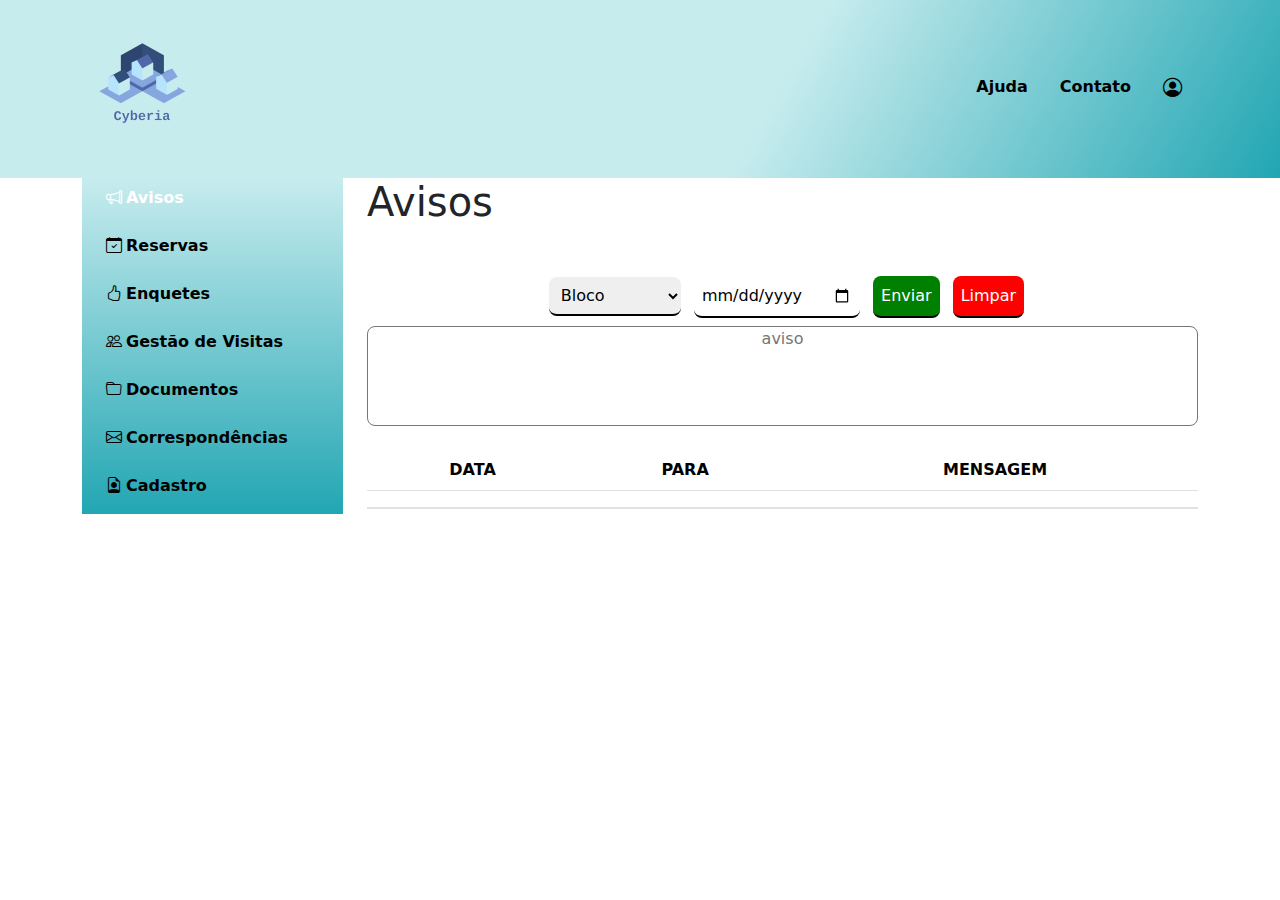
==== index.html @ b3bbd06e "initial commit" ====
<!DOCTYPE html>
<html lang="pt-BR">
<head>
    <meta charset="UTF-8">
    <meta name="viewport" content="width=device-width, initial-scale=1.0">
    <link rel="stylesheet" href="https://cdn.jsdelivr.net/npm/bootstrap-icons@1.11.3/font/bootstrap-icons.min.css">
    <link rel="stylesheet" href="https://cdn.jsdelivr.net/npm/bootstrap@5.3.3/dist/css/bootstrap.min.css">
    <link rel="stylesheet" href="main.css">
    <title>Ciberya</title>
</head>
<body>

    <header class="navbar navbar-expand-lg p-4">
        <div class="container d-flex justify-content-between align-items-center">
            <h1 class="navbar-brand m-0 fw-bold">
                <img class="img-logo" src="./imagens/logo_transparent_2.png" alt="">
            </h1>
            <button class="navbar-toggler" data-bs-toggle="collapse" data-bs-target="#menu">
                <span class="navbar-toggler-icon"></span>
            </button>
            <nav class="ms-auto">
                <ul class="nav nav-pills">
                    <li class="nav-item fw-bold">
                        <a class="nav-link" href="#">
                            Ajuda
                        </a>
                    </li>
                    <li class="nav-item fw-bold">
                        <a class="nav-link" href="#">
                            Contato
                        </a>
                    </li>
                    <li class="nav-item fw-bold">
                        <a class="nav-link" href="#">
                            <i class="bi bi-person-circle"></i>
                        </a>
                    </li>
                </ul>
            </nav>
        </div>
    </header>
    <section>
        <div class="container">
            <div class="row">
                <aside class="col-md-3 col-sm-3"> 
                    <nav class=" nav-menu navbar-collapse justify-content-start" id="menu" >
                        <ul class="nav nav-pills flex-column">
                            <button type="button" data-bs-toggle="tab" data-bs-target="#comunicados-avisos" class="nav-link text-start fw-bold active">
                                <i class="bi bi-megaphone me-1"></i>Avisos
                            </button>
                            <button type="button" data-bs-toggle="tab" data-bs-target="#reservas" class="nav-link text-start fw-bold">
                                <i class="bi bi-calendar-check me-1"></i>Reservas
                            </button>
                            <button type="button" data-bs-toggle="tab" data-bs-target="#enquetes-votacoes" class="nav-link text-start fw-bold">
                                <i class="bi bi-hand-thumbs-up me-1"></i>Enquetes
                            </button>
                            <button type="button" data-bs-toggle="tab" data-bs-target="#visitantes" class="nav-link text-start fw-bold">
                                <i class="bi bi-people me-1"></i>Gestão de Visitas
                            </button>
                            <!-- <button type="button" data-bs-toggle="tab" data-bs-target="#financeiro" class="nav-link text-start fw-bold">
                                <i class="bi bi-currency-dollar me-1"></i>Financeiro
                            </button> -->
                            <button type="button" data-bs-toggle="tab" data-bs-target="#documentos" class="nav-link text-start fw-bold">
                                <i class="bi bi-folder me-1"></i>Documentos
                            </button>
                            <button type="button" data-bs-toggle="tab" data-bs-target="#correspondencias" class="nav-link text-start fw-bold">
                                <i class="bi bi-envelope me-1"></i>Correspondências
                            </button>
                            <button type="button" data-bs-toggle="tab" data-bs-target="#cadastro" class="nav-link text-start fw-bold">
                                <i class="bi bi-file-earmark-person me-1"></i>Cadastro
                            </button>
                        </ul>
                    </nav>
                </aside>
                <div class="col-md-9 col-sm-9" >
                    <div class="tab-content">
                        <div class="tab-pane active" id="comunicados-avisos">
                            <div class="row">
                                <div class="col-md-12 col-sm-12">
                                    <h1>Avisos</h1>
                                    <div class="avisos">
                                        <form id="form-avisos" class="pb-4">
                                            <select name="opçoes" id="opcoes">
                                                <option value="bloco">
                                                    Bloco
                                                </option>
                                                <option value="condominio">
                                                    Condomínio
                                                </option>
                                            </select>
                                            <input type="date" placeholder="">
                                            <button type="submit">Enviar</button>
                                            <button type="reset" class="reset">Limpar</button>
                                            <textarea name="" id="" placeholder="aviso"></textarea>
                                        </form>
                                        <table class="table">
                                            <thead>
                                                <th>DATA</th>
                                                <th>PARA</th>
                                                <th>MENSAGEM</th>
                                            </thead>
                                            <tbody>
                                                <tr>
                                                    <td></td>
                                                    <td></td>
                                                    <td></td>
                                                </tr>
                                            </tbody>
                                        </table>
                                    </div>
                                </div>
                            </div>
                        </div>
                        <div class="tab-pane fade" id="reservas">
                            <div class="row">
                                <div class="col-md-12 col-sm-12">
                                    <h1>Reservas</h1>
                                    <div class="reservas">
                                        <form id="form-reservas" class="pb-4">
                                            <input type="text" id="nome-reserva" placeholder="Digite seu nome">
                                            <input type="date" id="data-reserva" placeholder="">
                                            <button type="button" class="doc">Documentos</button>
                                            <button type="submit">Nova reserva</button>
                                        </form>
                                        <table class="table table-reserva">
                                            <thead>
                                                <th>RESERVA</th>
                                                <th>DATA</th>
                                            </thead>
                                            <tbody>
                                                <tr>
                                                    <td></td>
                                                    <td></td>
                                               </tr>
                                            </tbody>
                                        </table>
                                    </div>
                                </div>
                            </div>
                        </div>
                        <div class="tab-pane fade" id="enquetes-votacoes">
                            <div class="row">
                                <div class="col-md-12 col-sm-12">
                                    <h1>Enquetes e Votação</h1>
                                    <div class="votos">
                                        <form id="form-votos" class="pb-4">
                                            <button type="button" class="voto">Criar enquete</button>
                                        </form>
                                        <table class="table table-votos">
                                            <thead>
                                                <th>ENQUETE</th>
                                                <th>QTD.PERGUNTAS</th>
                                                <th>DATA DE ENVIO</th>
                                                <th>ENCERRRA EM</th>
                                            </thead>
                                            <tbody>
                                                <tr>
                                                    <td></td>
                                                    <td></td>
                                                    <td></td>
                                                    <td></td>
                                                </tr>
                                            </tbody>
                                        </table>
                                    </div>
                                </div>
                            </div>
                        </div>  
                        <div class="tab-pane fade" id="visitantes">
                            <div class="row">
                                <div class="col-md-12 col-sm-12">
                                    <h1>Visitantes</h1>
                                    <div class="visitas">
                                        <form id="form-visitas" class="pb-4">
                                            <input type="text" id="nome-visita" placeholder="Digite o nome do visitante">
                                            <input type="datetime-local" id="data-visita">
                                            <button type="button" class="liberar">Gerar pré-liberação</button>
                                            <button type="submit">Enviar</button>
                                        </form>
                                        <table class="table table-visitas">
                                            <thead>
                                                <th>VISITANTE</th>
                                                <th>DATA</th>
                                            </thead>
                                            <tbody>
                                                <tr>
                                                    <td></td>
                                                    <td></td>
                                                </tr>
                                            </tbody>
                                        </table>
                                    </div>
                                </div>
                            </div>
                        </div>
                        <div class="tab-pane fade" id="servicos">
                            <div class="row">
                                <div class="col-md-12 col-sm-12">
                                    <h1>Solicitar Serviços</h1>
                                    <div class="visitas">
                                        <form id="form-visitas" class="pb-4">
                                            <input type="text" id="nome-visita" placeholder="Digite o nome do visitante">
                                            <input type="datetime-local" id="data-visita">
                                            <button type="button" class="liberar">Gerar pré-liberação</button>
                                            <button type="submit">Enviar</button>
                                        </form>
                                        <table class="table table-visitas">
                                            <thead>
                                                <th>VISITANTE</th>
                                                <th>DATA</th>
                                            </thead>
                                            <tbody>
                                                <tr>
                                                    <td></td>
                                                    <td></td>
                                                </tr>
                                            </tbody>
                                        </table>
                                    </div>
                                </div>
                            </div>
                        </div>  
                        <!-- <div class="tab-pane fade" id="financeiro">
                            <div class="row">
                                <div class="col-md-12 col-sm-12">
                                    <h1>Financeiro</h1>
                                    <div class="visitas">
                                        <form id="form-visitas" class="pb-4">
                                            <input type="text" id="nome-visita" placeholder="Digite o nome do visitante">
                                            <input type="datetime-local" id="data-visita">
                                            <button type="button" class="liberar">Gerar pré-liberação</button>
                                            <button type="submit">Enviar</button>
                                        </form>
                                        <table class="table table-visitas">
                                            <thead>
                                                <th>VISITANTE</th>
                                                <th>DATA</th>
                                            </thead>
                                            <tbody>
                                                <tr>
                                                    <td></td>
                                                    <td></td>
                                                </tr>
                                            </tbody>
                                        </table>
                                    </div>
                                </div>
                            </div>
                        </div>     -->
                        <div class="tab-pane fade" id="documentos">
                            <div class="row">
                                <div class="col-md-12 col-sm-12">
                                    <h1>Documentos</h1>
                                    <div class="documentos">
                                        <form id="form-documentos" class="pb-4">
                                            <button type="button" class="doc" data-bs-toggle="modal" data-bs-target="#modal">
                                                Inserir
                                            </button>
                                            <button type="button">Categorias</button>
                                            <input type="text" placeholder="Nome">
                                        </form>
                                        <table class="table table-documentos">
                                            <thead>
                                                <th>NOME</th>
                                                <th>CATEGORIA</th>
                                                <th>ADICIONADO EM</th>
                                            </thead>
                                            <tbody>
                                                <tr>
                                                    <td></td>
                                                    <td></td>
                                                    <td></td>
                                                </tr>
                                            </tbody>
                                        </table>
                                    </div>
                                    <div class="modal w-100" id="modal" data-bs-backdrop="static">
                                        <div class="modal-dialog">
                                            <div class="modal-content">
                                                <div class="modal-header">
                                                    <h1>Inserir Documento</h1>
                                                    <button type="button" class="btn-close" data-bs-dismiss="modal"></button>
                                                </div>
                                                <div class="modal-body">
                                                   <form>
                                                        <label for="cat">Categoria</label>
                                                        <select name="cat" class="cat w-50" id="opcoes-cat" placeholder="Selecione">
                                                            <option value="op1">
                                                                Opção 1
                                                            </option>
                                                            <option value="op2">
                                                                Opção 2
                                                            </option>
                                                        </select>
                                                        <div class="d-flex">
                                                            <label for="documents" class="">Documento</label>
                                                            <button type="button" class="btn-arquivo-documento">Escolher arquivo</button>
                                                        </div>
                                                        <div class="d-flex">
                                                            <label for="descricao">Descrição</label>
                                                            <textarea name="descricao" id="descricao-documentos"></textarea>
                                                        </div>
                                                    </form>
                                                    <div class="modal-footer">
                                                        <button type="button" class="btn btn-success" data-bs-dismiss="modal">Confirmar</button>
                                                    </div>
                                                </div>
                                            </div>
                                        </div>
                                    </div>
                                </div>
                            </div>
                        </div> 
                        <div class="tab-pane fade" id="correspondencias">
                            <div class="row">
                                <div class="col-md-12 col-sm-12">
                                    <h1>Correspondências</h1>
                                    <div class="correspondecia">
                                        <form id="form-correspondencia" class="pb-4">
                                            <button type="button" class="btn-inserir-correspondencia">Inserir</button>
                                            <button type="button">Entregar Correspondência</button>
                                            <div class="d-flex ms-5">
                                                <input type="text" placeholder="Procure por unidade" class="d-block me-4">
                                            <label for="situacao">Situação</label>
                                            <select name="situacao">
                                                <option value="">Pendente</option>
                                                <option value="">Retirado</option>
                                            </select>
                                            <label for="periodo" class="ms-4">Periodo</label>
                                            <input type="datetime-local">
                                            </div>
                                        </form>
                                        <table class="table table-correspondencia">
                                            <thead>
                                                <th>Unidade</th>
                                                <th>situação</th>
                                                <th>Data</th>
                                            </thead>
                                            <tbody>
                                                <tr>
                                                    <td></td>
                                                    <td></td>
                                                    <td></td>
                                                </tr>
                                            </tbody>
                                        </table>
                                    </div>
                                </div>
                            </div>
                        </div> 
                        <div class="tab-pane fade" id="cadastro">
                            <div class="row">
                                <div class="col-md-12 col-sm-12">
                                    <h1>Cadastrar morador</h1>
                                    <div class="cadastro d-flex w-80">
                                        <form id="form-cadastro" class="pb-2 w-100">
                                            <div class="">
                                                <label class="form-label me-4 fw-bold" for="nome">Nome</label>
                                                <input class="form-control border-black" type="text" id="nome">
                                            </div>
                                            <div>
                                                <label class="form-label me-4 fw-bold" for="cpf-morador">CPF</label>
                                                <input class="form-control border-black" type="text" id="cpf-morador">
                                            </div>
                                            <div>
                                                <label class="form-label me-2 fw-bold" for="tel-morador">Telefone</label>
                                                <input class="form-control border-black" type="tel" id="tel-morador">
                                            </div>
                                            <div>
                                                <label class="form-label me-4 fw-bold" for="email">Email</label>
                                                <input class="form-control border-black" type="email" id="email">
                                            </div>

                                            <h2 class="mt-5">Endereço do Condomínio</h2>
                                            <div>
                                                <label class="form-label me-5 fw-bold" for="end">Bloco ou Rua</label>
                                                <input class="form-control border-black" type="text" id="end">
                                            </div>
                                            <div>
                                                <label class="form-label me-5 fw-bold" for="numero">Número</label>
                                                <input class="form-control border-black" type="number" id="numero">
                                            </div>

                                            <h2 class="mt-5">Informações sobre veículos</h2>
                                            <div>   
                                                <label class="form-label me-5 fw-bold" for="marca">Marca</label>
                                                <input class="form-control border-black" type="text" id="marca">
                                            </div>
                                            <div>   
                                                <label class="form-label me-5 fw-bold" for="modelo">Modelo</label>
                                                <input class="form-control border-black" type="text" id="modelo">
                                            </div>
                                            <div>   
                                                <label class="form-label me-5 fw-bold" for="ano">Ano</label>
                                                <input class="form-control border-black" type="number" id="ano">
                                            </div>
                                            <div>   
                                                <label class="form-label me-5 fw-bold" for="placa-veiculo">Placa</label>
                                                <input class="form-control border-black" type="text" id="placa-veiculo">
                                            </div>
                                            <div>   
                                                <label class="form-label me-5 fw-bold" for="cor">Cor</label>
                                                <input class="form-control border-black" type="text" id="cor">
                                            </div>
                                            <div>
                                                <input class="form-check-input" type="checkbox" name="" id="termos">
                                                <label class="form-check-label fw-bold" for="termos">Não possui veículo</label>
                                            </div>

                                            <h2 class="mt-5">Informações sobre Dependentes</h2>
                                            <div>
                                                <label class="form-label me-5 fw-bold" for="nome-dependente">Nome</label>
                                                <input class="form-control border-black" type="text" id="nome-dependente">
                                            </div>
                                            <div>
                                                <label class="form-label me-5 fw-bold" for="cpf-dependente">CPF</label>
                                                <input class="form-control border-black" type="text" id="cpf-dependente">
                                            </div>
                                            <div>
                                                <label class="form-label me-5 fw-bold" for="relacao-dependente">Relação</label>
                                                <input class="form-control border-black" type="text" id="relacao-dependente">
                                            </div>
                                            <div class="text-center">
                                                <button type="submit" class="btn-cadastro-morador" >Cadastrar</button>
                                            </div>
                                        </form>
                                    </div>
                                </div>
                            </div>
                        </div>
                    </div>
                </div>
            </div>
        </div>
    </section>



    <script src="https://code.jquery.com/jquery-3.7.1.min.js"></script>
    <script src="	https://cdn.jsdelivr.net/npm/bootstrap@5.3.3/dist/js/bootstrap.bundle.min.js"></script>
    <script src="./plugins.js/jquery.mask.min.js"></script>
    <script src="./script.js"></script>


</body>
</html>
---- main.css ----
*{
    margin: 0;
    padding: 0;
    box-sizing: border-box;
}

/* body{
    background: linear-gradient(90deg, #c7ecee 40%, #22a6b3);
    background-repeat: no-repeat;
    height: 100vh;
    background-size: cover;
} */

header{
    /* background: linear-gradient(120deg, #c7ecee,  #22a6b3 50% ,#c7ecee); */
    background: linear-gradient(120deg, #c7ecee 60%, #22a6b3);
    display: flex;
    align-items: center;
}

.img-logo{
    width: 120px;
    height: auto;
}

.nav-menu{
    /* background: linear-gradient(to top, #c7ecee, #22a6b3 40% ,#c7ecee); */
    background: linear-gradient(to bottom, #c7ecee, #22a6b3);
}

.nav-pills li a{
    color: black;
}

.nav-pills li a i{
    font-size: 1.2em;
}

.nav-pills li a:hover{
    color: white;
}

/* section{
    margin-top: 8px; 
} */

aside .nav-menu .nav-link.active{
    background-color: transparent;
    color: white;
}

aside .nav-menu .nav-link{
    color: black;
}

.avisos, .reservas, .visitas,
.votos, .documentos{
    text-align: center;
    
}

form{
    width: 100%;
    margin-top: 50px;
    width: 100%;   
}

form input, button,select{
    margin-left: 8px;
    margin-bottom: 8px;
    padding: 8px;
    border-radius: 8px;
    border: none;
    border-bottom: 2px solid black;
    align-items: center;
}

form button{
    border: none;
    background-color: green;
    border-bottom: 2px solid black;
    color: white;
    
}

.reset{
    background-color: red;
}

.doc,.liberar, .voto, .doc, 
.btn-arquivo-documento,
.btn-cadastro-morador,
.btn-inserir-correspondencia{
    background-color: #22a6b3;
}

form textarea{
    justify-content: center;
    text-align: center;
    resize: none;
    display: block;
    width: 100%;
    height: 100px;
    border-radius: 8px;
}

table{
   border-bottom: 2px solid black;
}

.d-flex{
    align-items: center;
}

.cadastro{
    align-items: center;
}

#form-cadastro .form-control{
    border: solid 1px black;
}

input[type=number]::-webkit-inner-spin-button, 
input[type=number]::-webkit-outer-spin-button { 
    -webkit-appearance: none;
    margin: 0;
}

@media screen and (max-width: 767px){
    .container{
        width: 90%;
    }
}

@media screen and (min-width: 768px) and (max-width:1023px){
    .container{
        width: 90%;
    }
}
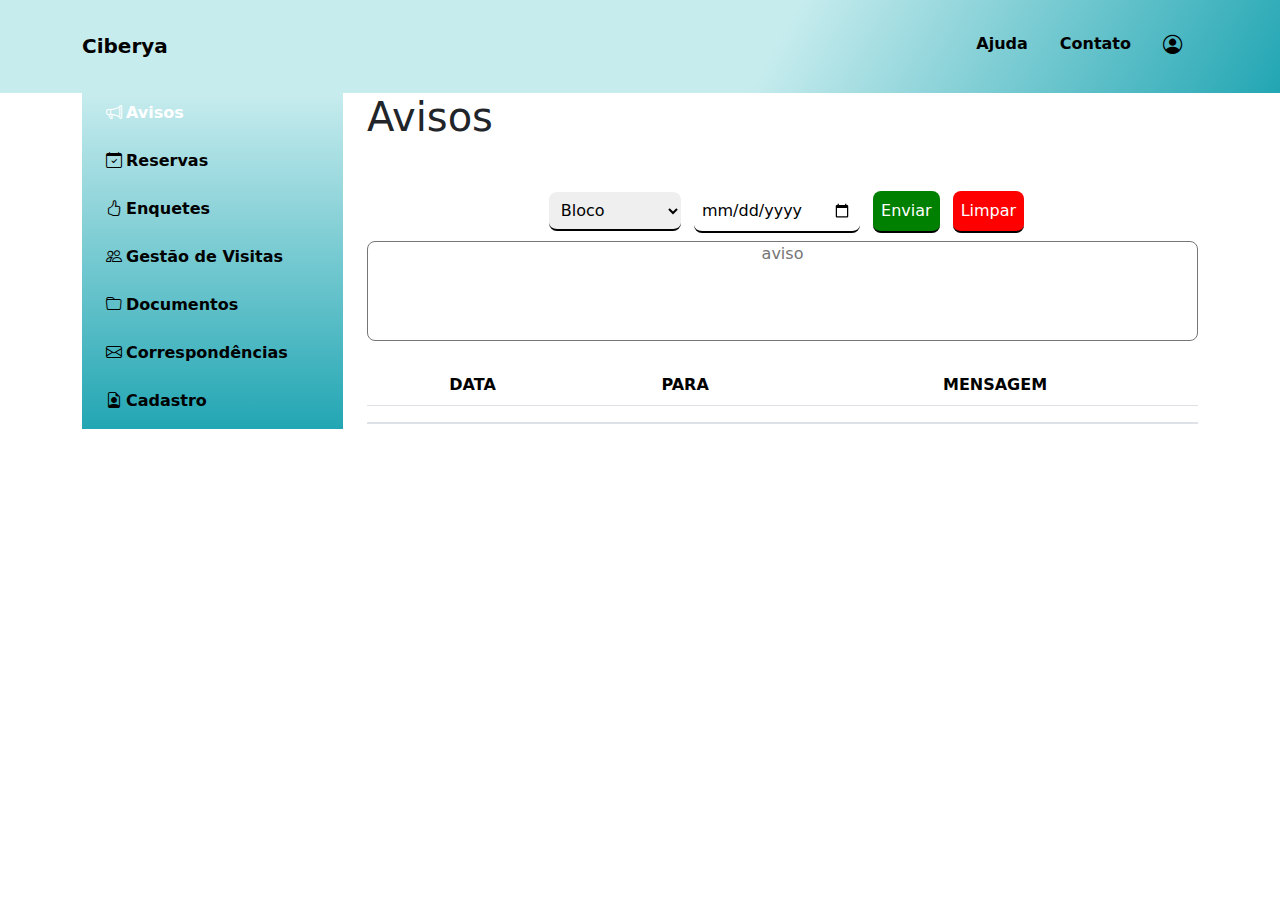
==== commit 21a68542: "retirando logo" ====
--- a/index.html
+++ b/index.html
@@ -13,7 +13,7 @@
     <header class="navbar navbar-expand-lg p-4">
         <div class="container d-flex justify-content-between align-items-center">
             <h1 class="navbar-brand m-0 fw-bold">
-                <img class="img-logo" src="./imagens/logo_transparent_2.png" alt="">
+               Ciberya
             </h1>
             <button class="navbar-toggler" data-bs-toggle="collapse" data-bs-target="#menu">
                 <span class="navbar-toggler-icon"></span>
